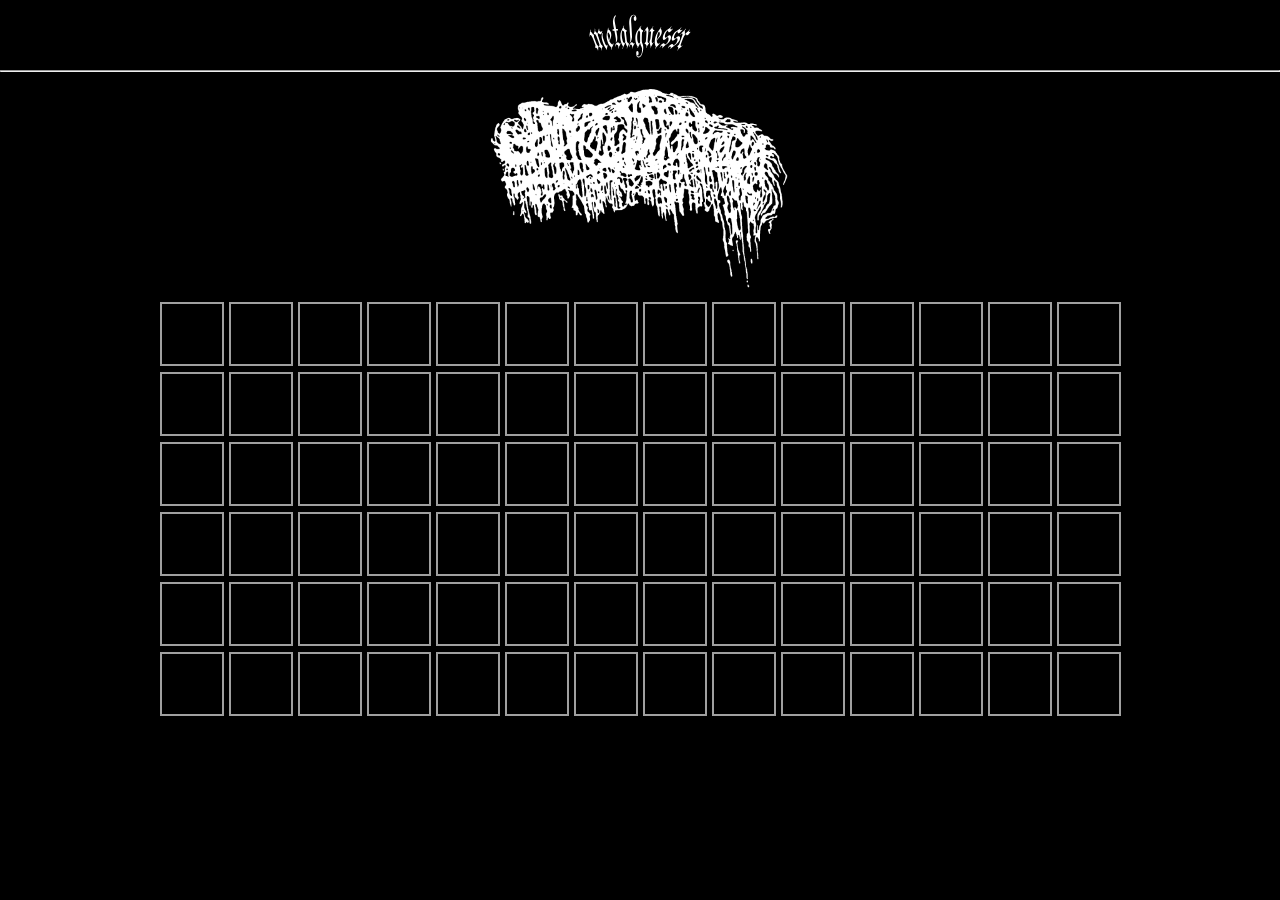
==== index.html @ 2b0f47f2 "game" ====
<html>
    <head>
        <title>MetalGuessr</title>
        <meta charset="utf-8">
        <meta name="viewport" content="width=device-width, initial-scale=0, user-scalable=no">

        <link rel="stylesheet" href="style.css">
        <script src="script.js"></script>
    </head>

    <body>
        <header>
            <img src="logo.svg" id="sitelogo">
        </header>

        <hr>

        <img src="//:0" id="puzzle">

        <div id="board">

        </div>

        <h1 id="answer"></h1>

    </body>    
</html>

<!-- 

https://www.youtube.com/watch?v=MM9FAV_CEkU

10:43

:)

-->
---- style.css ----
body {
    background-color: #000000;
    font-family: Arial, sans-serif;
    text-align: center;
    margin: 0;
    padding: 0;
}

hr {
    color: #ffffff;
}

header {
    margin-top: 10px;
}

#sitelogo {
    display: block; 
    margin: 0 auto; 
    width: 10%;
}

#puzzle {
    display: block;
    margin: 0 auto;
    width: 40%;
    margin-top: 10px;
    margin-bottom: 10px;
}

#board {
    width: 350px;
    height: 420px;
    /* background-color: #ffffff; */
    margin: 0 auto;
    margin-top: 3px;
    display: flex;
    flex-wrap: wrap;
}

.tile {
    border: 2px solid #a0a0a0;
    width: 60px;
    height: 60px;
    margin: 2.5px;

    color: #ffffff;
    font-size: 36px;
    font-weight: bold;
    display: flex;
    justify-content: center;
    align-items: center;
}

.correct {
    background-color: #4bb84b;
    color: #ffffff;
}

.incorrect {
    background-color: #000000;
    color: #ffffff;
}

.present {
    background-color: #c7b23c;
    color: #ffffff;
}

.skip {
    border: 2px solid #000000;
}
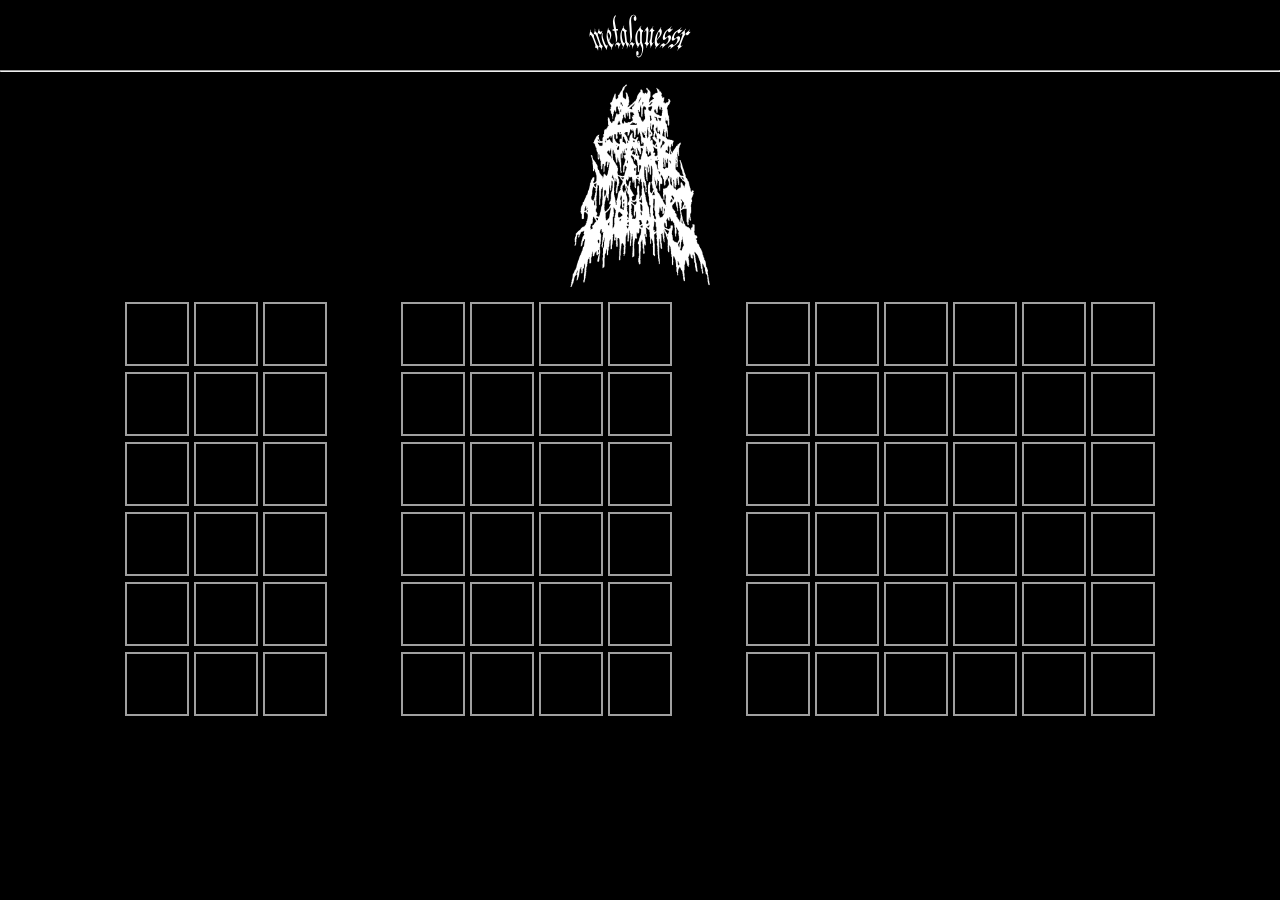
==== commit 8599f642: "h" ====
--- a/index.html
+++ b/index.html
@@ -18,11 +18,19 @@
         <img src="//:0" id="puzzle">
 
         <div id="board">
-
         </div>
 
-        <h1 id="answer"></h1>
+        <div id="background">
+        </div> 
+        
+        <h1 id="answer">
+        </h1>
+        
+        <img src="//:0" id="solutionimg">
 
+
+        <div id="rect">
+        </div>
     </body>    
 </html>
 
--- a/style.css
+++ b/style.css
@@ -38,6 +38,53 @@
     flex-wrap: wrap;
 }
 
+#background {
+    display: block;
+    position: absolute;
+    left: 0%;
+    top: 0%;
+    width: 100%;
+    height: 100%;
+    background-color: #000000;
+    z-index: 0;
+    opacity: 0;
+}
+
+#rect {
+    background-color: #000000;
+    display: block;
+    position: absolute;
+    left: 50%;
+    top: 50%;
+    transform: translate(-50%, -50%);
+    width: 40%;
+    height: 75%;
+    border-radius: 10px;
+    border: 2px solid #a0a0a0;
+    z-index: 1;
+    opacity: 0;
+}
+
+#answer {
+    position: absolute;
+    left: 50%;
+    top: 40%;
+    transform: translate(-50%, -50%);
+    color: #ffffff;
+    z-index: 2;
+    opacity: 0;
+}
+
+#solutionimg {
+    position: absolute;
+    left: 50%;
+    top: 25%;
+    transform: translate(-50%, -50%);
+    z-index: 2;
+    opacity: 0;
+    width: 20%;
+}
+
 .tile {
     border: 2px solid #a0a0a0;
     width: 60px;
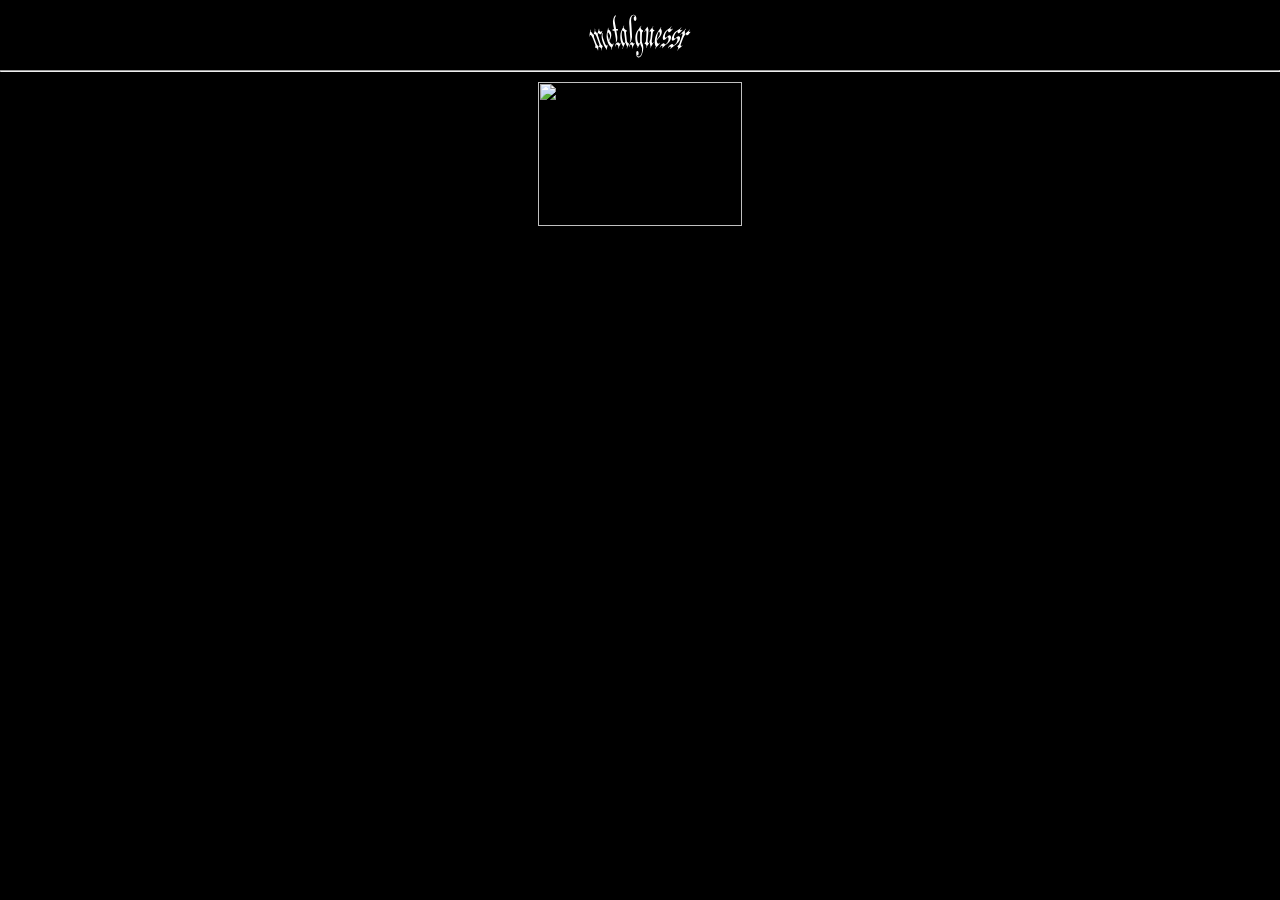
==== commit 68f72d81: "jfck," ====
--- a/index.html
+++ b/index.html
@@ -5,6 +5,7 @@
         <meta name="viewport" content="width=device-width, initial-scale=0, user-scalable=no">
 
         <link rel="stylesheet" href="style.css">
+        <script src="data.json"></script>
         <script src="script.js"></script>
     </head>
 
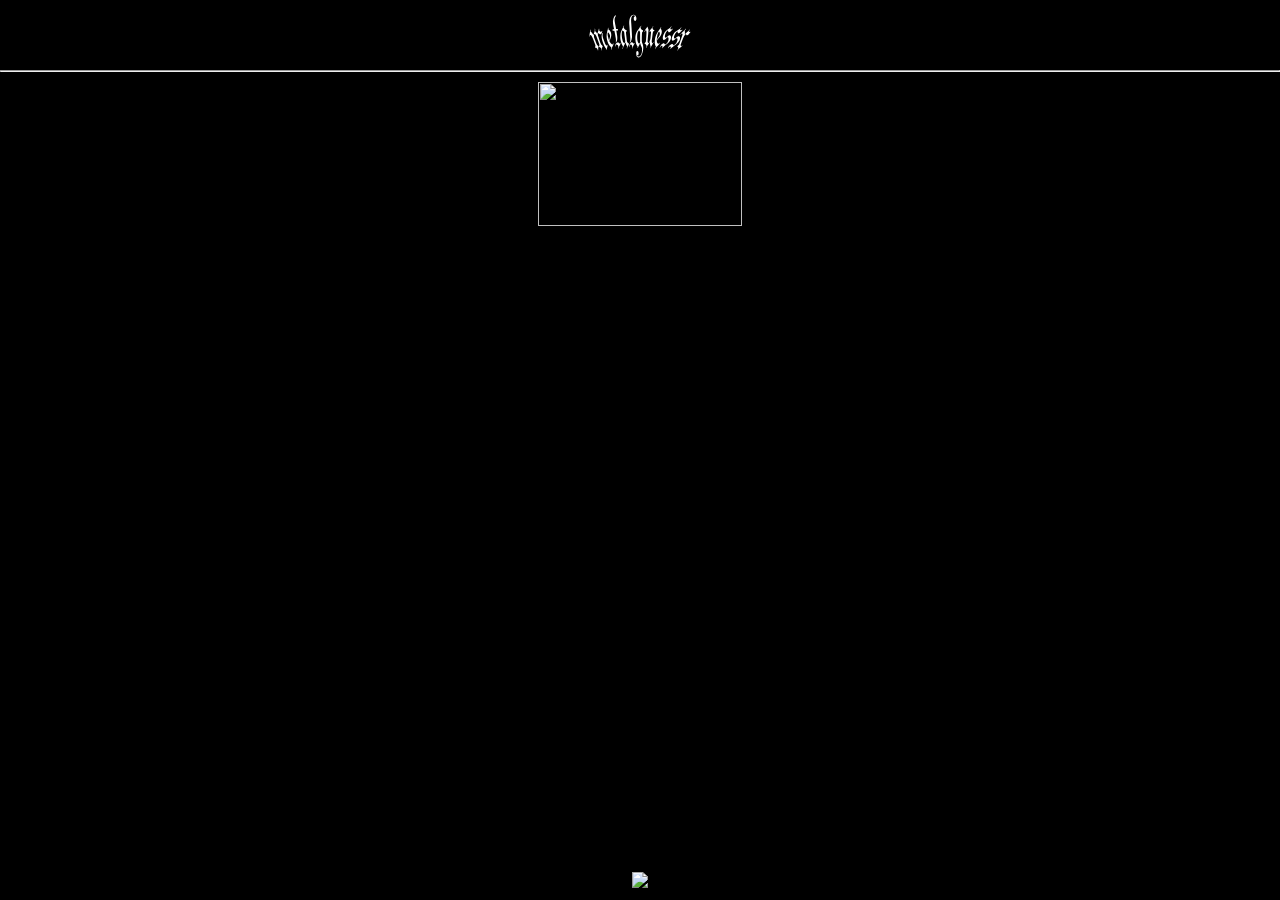
==== commit 540742ee: "fix" ====
--- a/index.html
+++ b/index.html
@@ -26,12 +26,18 @@
         
         <h1 id="answer">
         </h1>
+        <a id="bandlink" target="_blank">
+            <button>Bandcamp</button>
+        </a>
         
+        <div id="rect">
+        </div>
         <img src="//:0" id="solutionimg">
+        <img src="//:0" id="bandimg">
+        <h1 id="bandgenre">
+            
 
 
-        <div id="rect">
-        </div>
     </body>    
 </html>
 
--- a/style.css
+++ b/style.css
@@ -85,6 +85,24 @@
     width: 20%;
 }
 
+#bandgenre {
+    position:absolute;
+    left: 50%;
+    top: 50%;
+    transform: translate(-50%, -50%);
+    z-index: 2;
+    opacity: 0;
+}
+
+#bandlink {
+    position: absolute;
+    left: 50%;
+    top: 75%;
+    transform: translate(-50%, -50%);
+    z-index: 2;
+    opacity: 0;
+}
+
 .tile {
     border: 2px solid #a0a0a0;
     width: 60px;
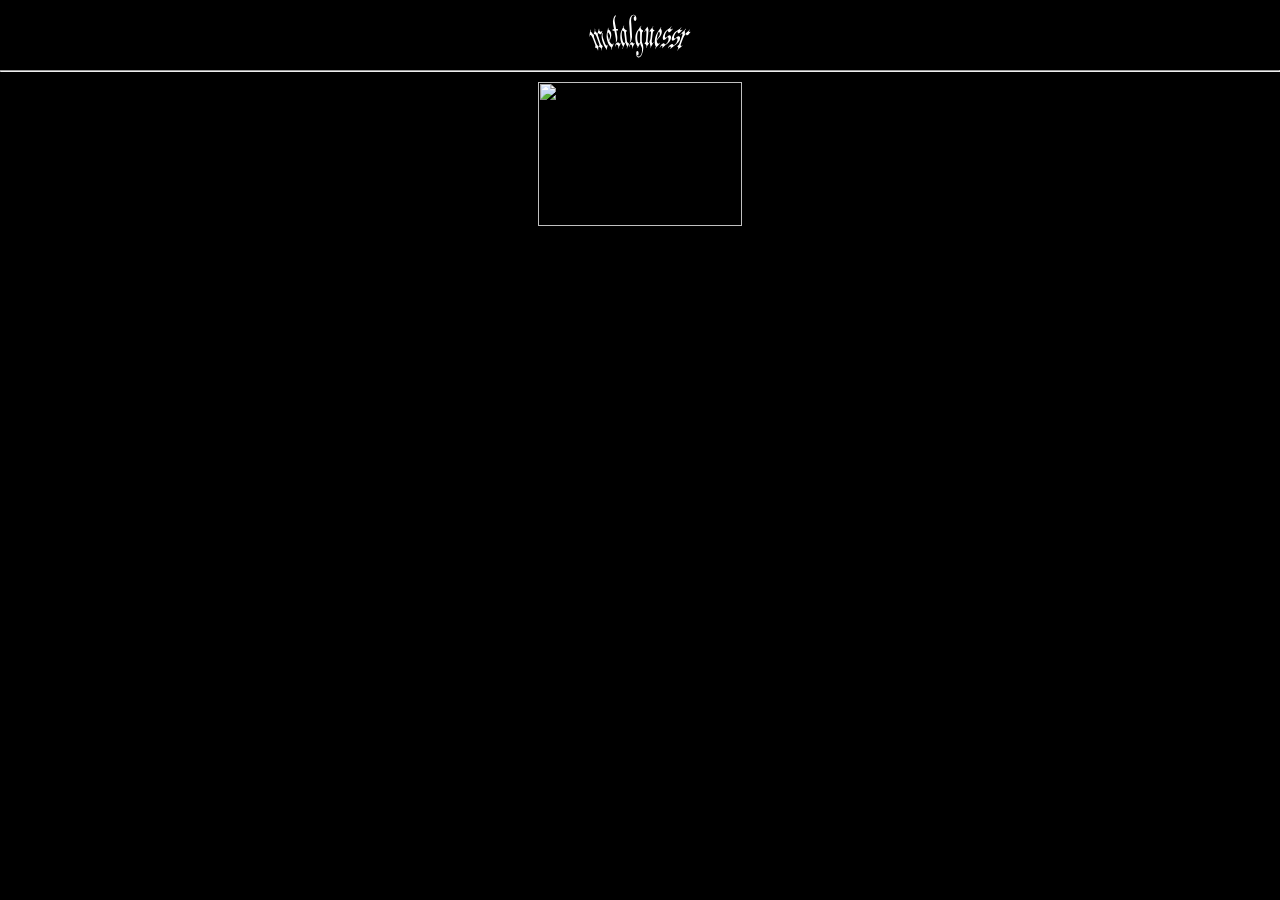
==== commit 37903b5f: "more" ====
--- a/index.html
+++ b/index.html
@@ -24,17 +24,16 @@
         <div id="background">
         </div> 
         
-        <h1 id="answer">
+        <h1 id="solutionans" class="rect">
         </h1>
-        <a id="bandlink" target="_blank">
-            <button>Bandcamp</button>
+        <a id="bandlink" target="_blank" class="rect">
+            <button class="button-81">Bandcamp</button>
         </a>
         
         <div id="rect">
         </div>
-        <img src="//:0" id="solutionimg">
-        <img src="//:0" id="bandimg">
-        <h1 id="bandgenre">
+        <img src="//:0" id="solutionimg" class="rect">
+        <h1 id="bandgenre" class="rect">
             
 
 
--- a/style.css
+++ b/style.css
@@ -65,7 +65,7 @@
     opacity: 0;
 }
 
-#answer {
+#solutionans {
     position: absolute;
     left: 50%;
     top: 40%;
@@ -73,6 +73,7 @@
     color: #ffffff;
     z-index: 2;
     opacity: 0;
+    font-size: 50px;
 }
 
 #solutionimg {
@@ -82,16 +83,20 @@
     transform: translate(-50%, -50%);
     z-index: 2;
     opacity: 0;
-    width: 20%;
+    width: 25%;
+    margin-top: 2px;
 }
 
 #bandgenre {
+    color: #ffffff;
     position:absolute;
     left: 50%;
-    top: 50%;
+    top: 45%;
     transform: translate(-50%, -50%);
     z-index: 2;
     opacity: 0;
+    font-family: Arial, sans-serif;
+    width: 50%;
 }
 
 #bandlink {
@@ -101,6 +106,11 @@
     transform: translate(-50%, -50%);
     z-index: 2;
     opacity: 0;
+    
+}
+
+.rect {
+    margin-top: 2px;
 }
 
 .tile {
@@ -117,6 +127,41 @@
     align-items: center;
 }
 
+/* CSS */
+.button-81 {
+  background-color: #fff;
+  border: 0 solid #e2e8f0;
+  border-radius: 1.5rem;
+  box-sizing: border-box;
+  color: #000000;
+  cursor: pointer;
+  display: inline-block;
+  font-family: "Basier circle",-apple-system,system-ui,"Segoe UI",Roboto,"Helvetica Neue",Arial,"Noto Sans",sans-serif,"Apple Color Emoji","Segoe UI Emoji","Segoe UI Symbol","Noto Color Emoji";
+  font-size: 1.1rem;
+  font-weight: 600;
+  line-height: 1;
+  padding: 1rem 1.6rem;
+  text-align: center;
+  text-decoration: none #0d172a solid;
+  text-decoration-thickness: auto;
+  transition: all .1s cubic-bezier(.4, 0, .2, 1);
+  box-shadow: 0px 1px 2px rgba(166, 175, 195, 0.25);
+  user-select: none;
+  -webkit-user-select: none;
+  touch-action: manipulation;
+}
+
+.button-81:hover {
+  background-color: #a0a0a0;
+  color: #000000;
+}
+
+@media (min-width: 768px) {
+  .button-81 {
+    font-size: 1.125rem;
+    padding: 1rem 2rem;
+  }
+}
 .correct {
     background-color: #4bb84b;
     color: #ffffff;
